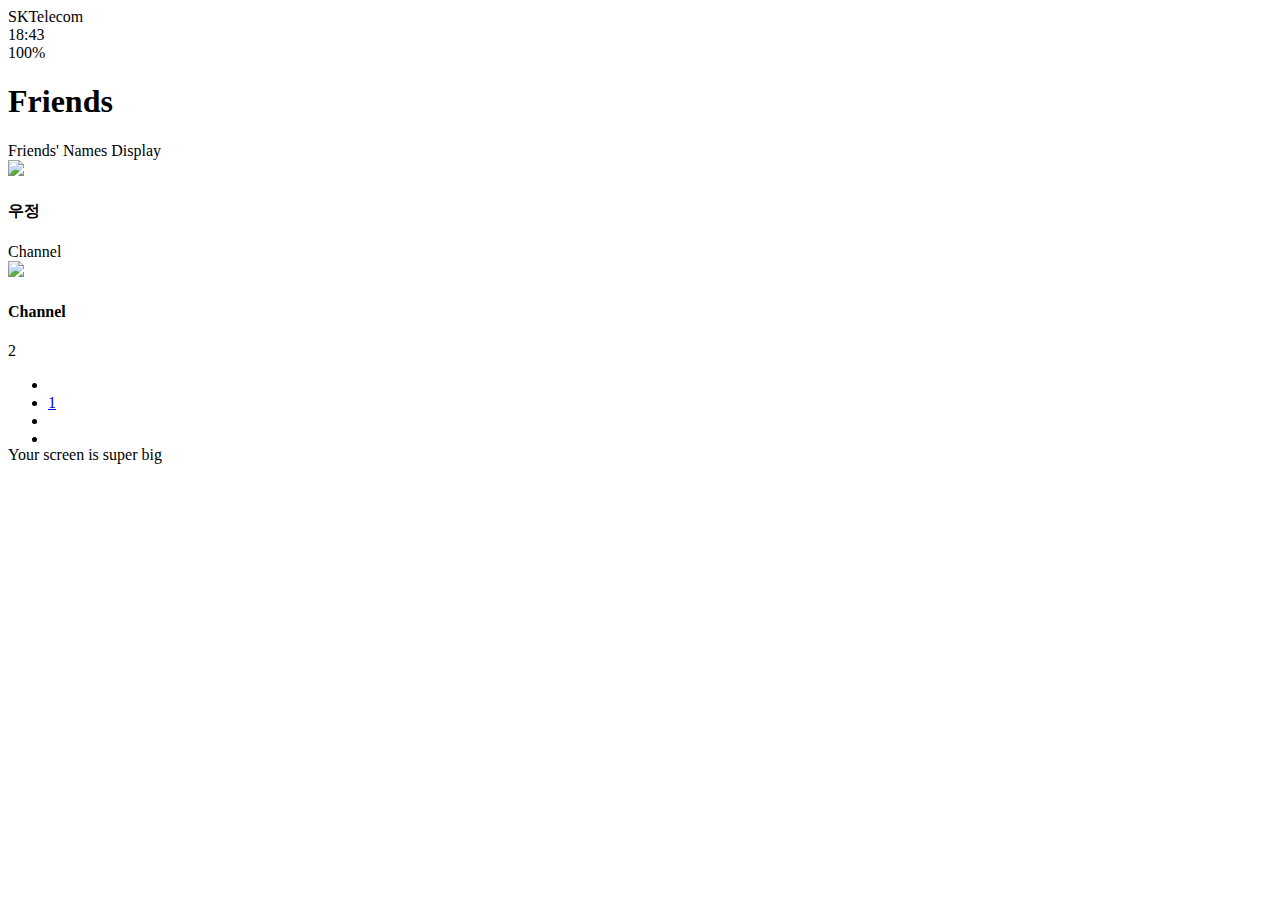
==== friends.html @ aacab353 "Merge branch 'master' into gh-pages" ====
<!DOCTYPE html>
<html lang="en">
<head>
    <link rel="stylesheet" href="css/styles.css">
    <meta charset="UTF-8">
    <meta name="viewport" content="width=device-width, initial-scale=1.0">
    <title>친구 - 카카오톡</title>
</head>
<body>
    <div class="status-bar">
        <div class="status-bar__column">
            <span>SKTelecom</span>
            <i class="fas fa-wifi"></i>
        </div>
        <div class="status-bar__column">
            <span>18:43</span>
        </div>
        <div class="status-bar__column">
            <span>100%</span>
            <i class="fas fa-battery-full fa-lg"></i>
            <i class="fas fa-bolt"></i> 
        </div>
    </div>

    <header class="screen-header">
        <h1 class="screen-header__title">Friends</h1>
        <div class="screen-header__icons">
            <span><i class="fas fa-search fa-lg"></i></span>
            <span><i class="fas fa-music fa-lg"></i></span>
            <span><i class="fas fa-cog fa-lg"></i></span>
        
        </div>
    </header>

    <a id="friends-display-link">
        <i class="fas fa-info-circle"></i> 
        Friends' Names Display
        <i class="fas fa-chevron-right fa-xs"></i>
    </a>

    <main class="friends-screen">
        <div class="user-component">
            <div class="user-component__column">
                <img src="img/NOTSHY_LOGO.jpg" class="user-component__avatar user-component__avatar--xl">
                <div class="user-component__text">
                    <h4 class="user-component__title">우정</h4>
                    <!-- <h6 class="user-component__subtitle">this text whatever</h6> -->
                </div>
            </div>
            <div class="user-component__column"></div>
        </div>
        <div class="friends-screen__channel">
            <div class="friends-screen__channel-header">
                <span>Channel</span>
                <i class="fas fa-chevron-up fa-xs"></i>
            </div>
            <div class="user-component">
                <div class="user-component__column">
                <img src="img/Hi-DLE_LOGO.png" class="user-component__avatar user-component__avatar--sm">
                <div class="user-component__text">
                    <h4 class="user-component__title user-component__title--not-bold">Channel</h4>
                </div>
                </div>
                <div class="user-component__column">
                    <div>
                        <span>2</span>
                        <i class="fas fa-chevron-right fa-xs"></i>
                    </div>
                </div>
            </div>
        </div>
    </main>

    

    <nav class="nav">
        <ul class="nav__list">
            <li class="nav__btn">
                <a class="nav__link" href="friends.html">
                    <i class="fas fa-user fa-2x"></i>
                </a>
            </li>

            <li class="nav__btn">
                <a class="nav__link" href="chats.html">
                    <span class="nav__notification badge">1</span>
                    <i class="far fa-comment fa-2x"></i>
                </a>
            </li>

            <li class="nav__btn">
                <a class="nav__link" href="find.html">
                    <i class="fas fa-search fa-2x"></i>
                </a>
            </li>

            <li class="nav__btn">
                <a class="nav__link" href="more.html">
                    <div class="nav__link__dot"></div>
                    <i class="fas fa-ellipsis-h fa-2x"></i>
                 </a>
            </li>
        </ul>
    </nav>

    <div id="splash-screen">
        <i class="fas fa-comment"></i>
    </div>

    <div id="no-mobile">
        <span>Your screen is super big</span>
    </div>

    <script
      src="https://kit.fontawesome.com/6478f529f2.js"
      crossorigin="anonymous"
      ></script>
    </body>
</html>
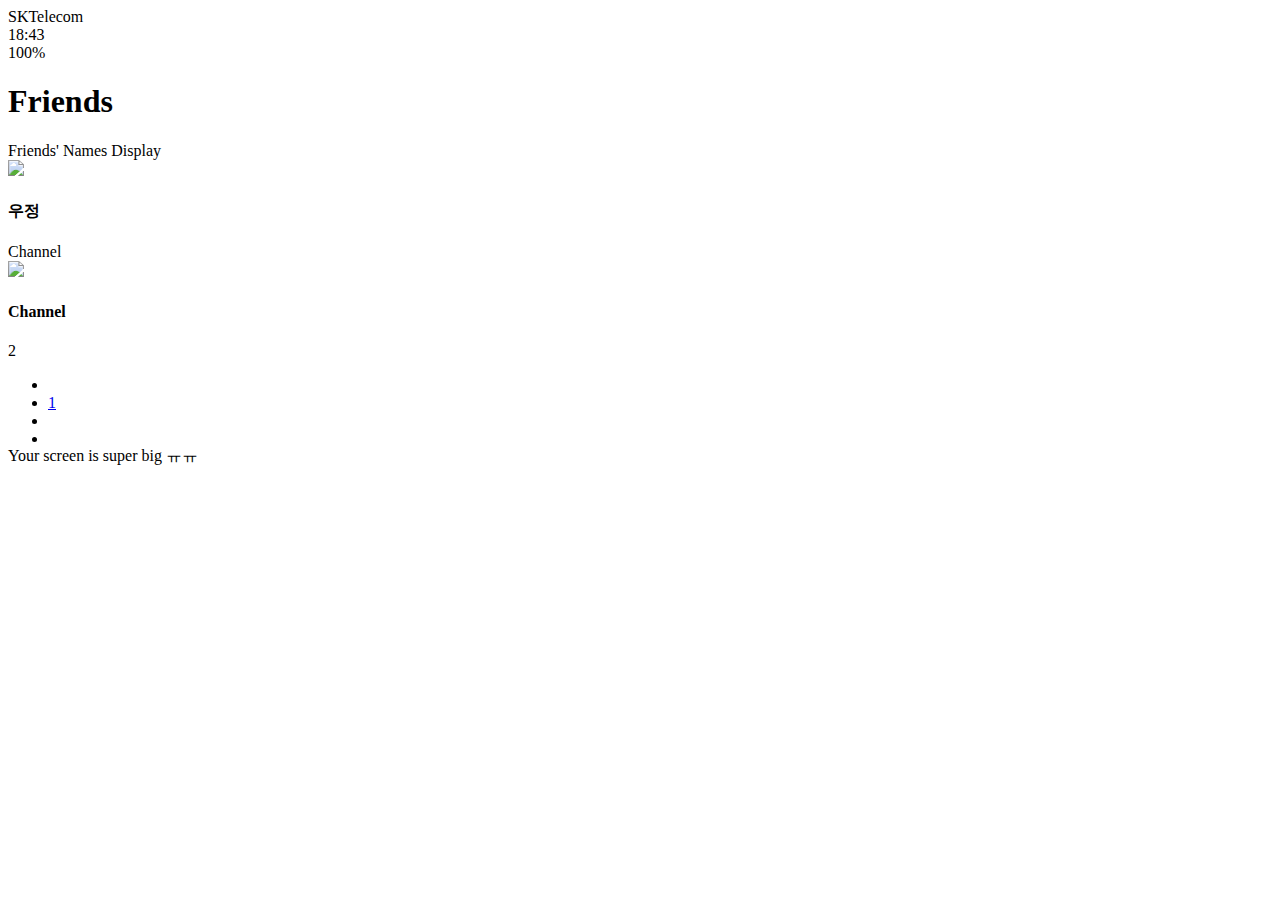
==== commit ebc8f428: "ㅠㅠ" ====
--- a/friends.html
+++ b/friends.html
@@ -108,7 +108,7 @@
     </div>
 
     <div id="no-mobile">
-        <span>Your screen is super big</span>
+        <span>Your screen is super big ㅠㅠ</span>
     </div>
 
     <script
